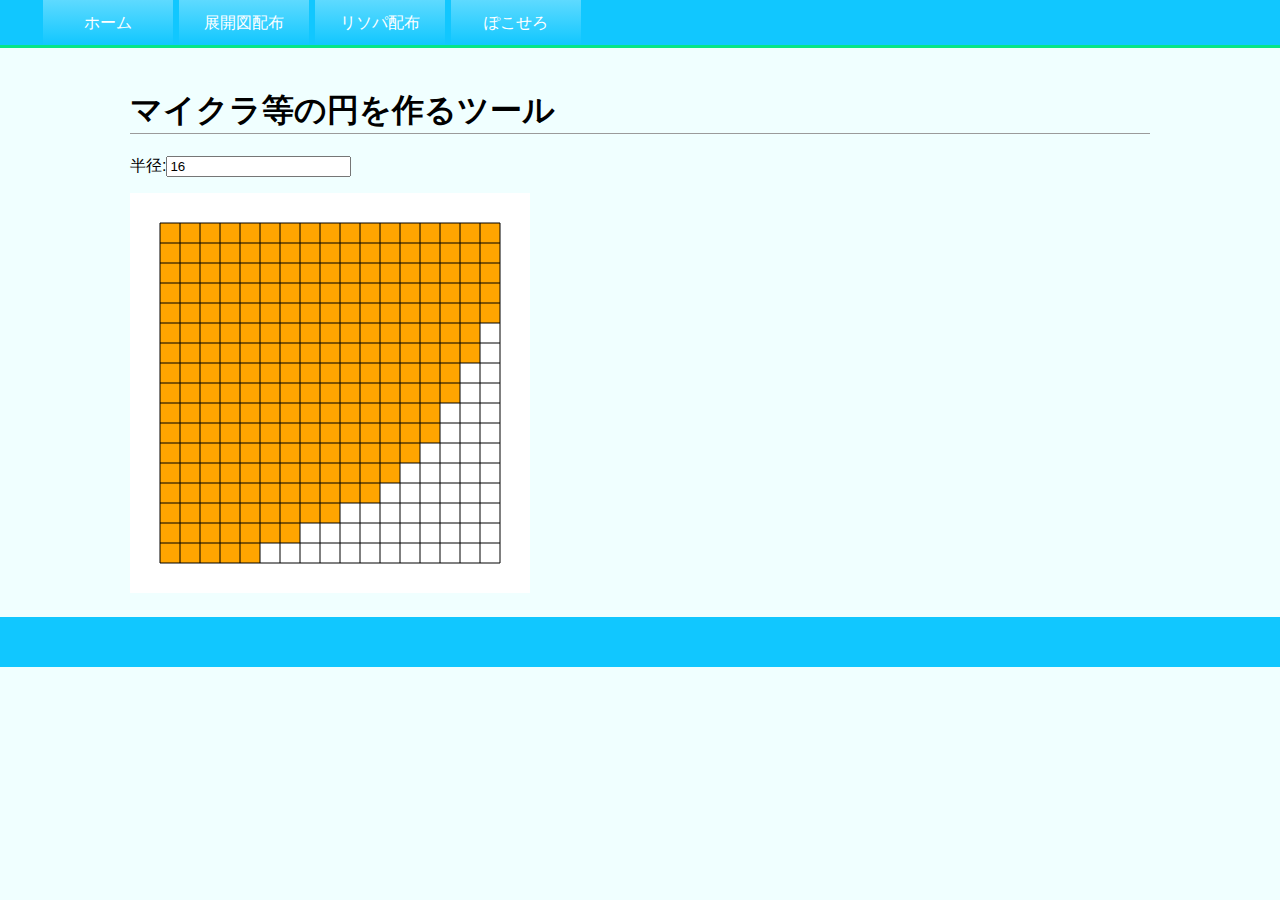
==== circle.html @ fdb739a2 "円ツールを追加" ====
<!DOCTYPE html>

<head>
	<meta charset="utf-8">
	<meta name="viewport" content="width=device-width, initial-scale=1.0">
	<title>おじぎスティーブ配布サイト</title>
	<link rel="icon" href="/images/icon.png" type="image/png">
	<link rel="stylesheet" type="text/css" href="stylesheet.css">
	<link rel="stylesheet" type="text/css" href="circle/circle.css">
	<script defer type="text/javascript" src="circle/circle.js"></script>
</head>

<body>

	<header>

		<ul>
			<li><a href="index.html" class="header-content">ホーム</a></li>
			<li><a href="ojigiSteve.html" class="header-content">展開図配布</a></li>
			<li><a href="resourcePack.html" class="header-content">リソパ配布</a></li>
			<li><a href="/pokosero/pokosero.html" class="header-content">ぽこせろ</a></li>
		</ul>
		<div class="header-under"></div>
	</header>

	<div class="content">
		<h1>マイクラ等の円を作るツール</h1>



		<p>半径:<input type="number" id="input-r" value="16"></p>

		<canvas id="out-canvas"></canvas>



	</div>

	<footer>

	</footer>
</body>

</html>
---- stylesheet.css ----
body {
	margin: 0;
	background-color: rgba(240, 255, 255);
	font-family: sans-serif;


}


header {
	background-color: rgb(17, 199, 255);
}

header ul {
	margin: 0;
	list-style: none;
}

header li {
	float: left;
	margin: 0 auto;
}

.header-content {
	text-decoration: none;
	color: #ffffff;
	line-height: 45px;
	width: 130px;
	margin: 0 3px;
	text-align: center;
	display: block;
	background-color: rgb(94, 218, 255);
	background: linear-gradient(rgb(94, 218, 255), rgb(17, 199, 255));
}

.header-content:hover {
	background: linear-gradient(rgb(57, 209, 255), rgba(0, 255, 34, 0.541));
}

.header-under {
	clear: both;
	height: 3px;
	background-color: rgba(0, 255, 34, 0.541);
}

/*ここから中身*/
.content {
	width: 80%;
	margin: 0 auto;
	padding: 20px;

	width: auto;
	max-width: 1020px;
	min-width: 640px;
	margin: 0 auto;
}

.content h1 {
	border-bottom: 1px solid rgb(155, 155, 155);
}


/*動画部分*/
.mv-wrap {
	/* 動画部分をおっきくwrap */
	position: relative;
	height: 100%;
}

.video-wrap {
	position: relative;
	top: 0;
	left: 0;
	width: 100%;


}

video {
	display: block;
	width: 100%;
	max-height: 800px;
	object-fit: cover;

}

.mv-bg {
	/*動画暗くする用れいやー*/
	display: block;
	width: 100%;
	height: 100%;
	position: absolute;
	top: 0;
	left: 0;
	background-color: rgba(0, 30, 30, 0.3);
	z-index: 2;
}


/*動画上の文字とかいれるとこ*/
.mv-overbox {
	width: 90%;
	height: 28vw;
	position: absolute;
	top: 0;
	bottom: 0;
	right: 0;
	left: 0;
	z-index: 3;
	margin: auto;
	color: #fff;
}

.mvbox-title {
	font-size: 8vw;
	margin: 0;
}

.mvbox-icon {
	height: 15vw;
	float: left;
}

.mv-icon-right {
	float: left;
	margin: 2vw 4vw;
}

.mvbox-txt {
	font-size: 2.5vw;
	margin: 0 0 1vw 0;
}

.icon-box {
	display: inline-block;
	background-color: rgba(255, 255, 255, 0.5);
	height: 5vw;
	border-radius: 1vw;
}

.icon-box p {
	float: left;
	text-align: center;
	font-size: 2vw;
	line-height: 5vw;
	margin: 0;
	margin-left: 1vw;
}

.sns-icon {
	height: 4vw;
	margin: 0.5vw;
	float: left;
}

.sns-icon:hover {
	filter: drop-shadow(0 0 10px #000000);
}

footer {
	height: 50px;
	width: 100%;
	background-color: rgb(17, 199, 255);
}
---- circle/circle.css ----
#out-canvas {
	background-color: white;
}
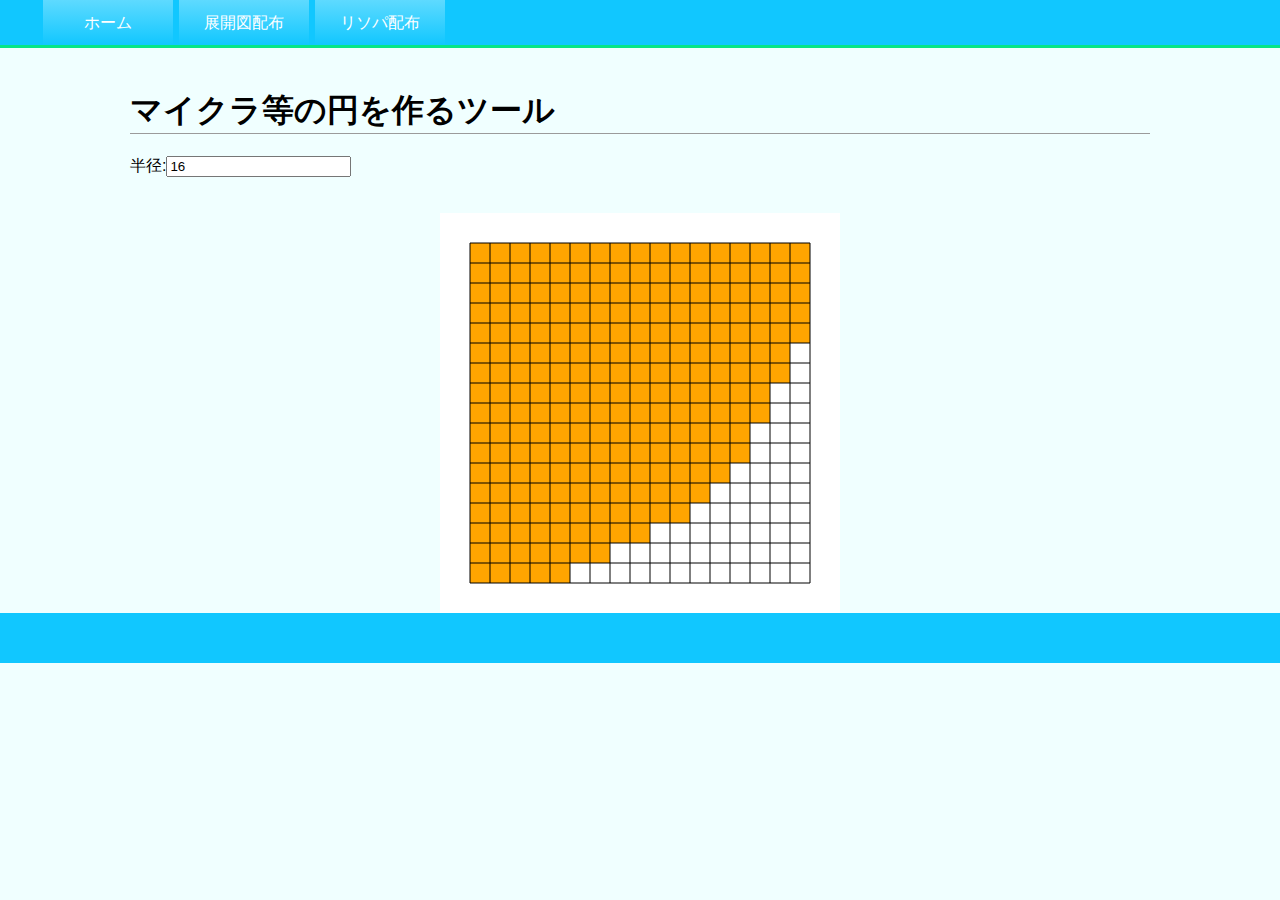
==== commit 55cacb35: "円ツールスクロールバー追加" ====
--- a/circle.html
+++ b/circle.html
@@ -18,7 +18,6 @@
 			<li><a href="index.html" class="header-content">ホーム</a></li>
 			<li><a href="ojigiSteve.html" class="header-content">展開図配布</a></li>
 			<li><a href="resourcePack.html" class="header-content">リソパ配布</a></li>
-			<li><a href="/pokosero/pokosero.html" class="header-content">ぽこせろ</a></li>
 		</ul>
 		<div class="header-under"></div>
 	</header>
@@ -30,10 +29,14 @@
 
 		<p>半径:<input type="number" id="input-r" value="16"></p>
 
-		<canvas id="out-canvas"></canvas>
 
 
 
+
+	</div>
+
+	<div class="canvas-wrap">
+		<canvas id="out-canvas"></canvas>
 	</div>
 
 	<footer>
--- a/circle/circle.css
+++ b/circle/circle.css
@@ -1,3 +1,11 @@
+.canvas-wrap {
+	white-space: nowrap;
+	overflow: auto;
+}
+
 #out-canvas {
+	display: block;
 	background-color: white;
+	margin: auto;
+
 }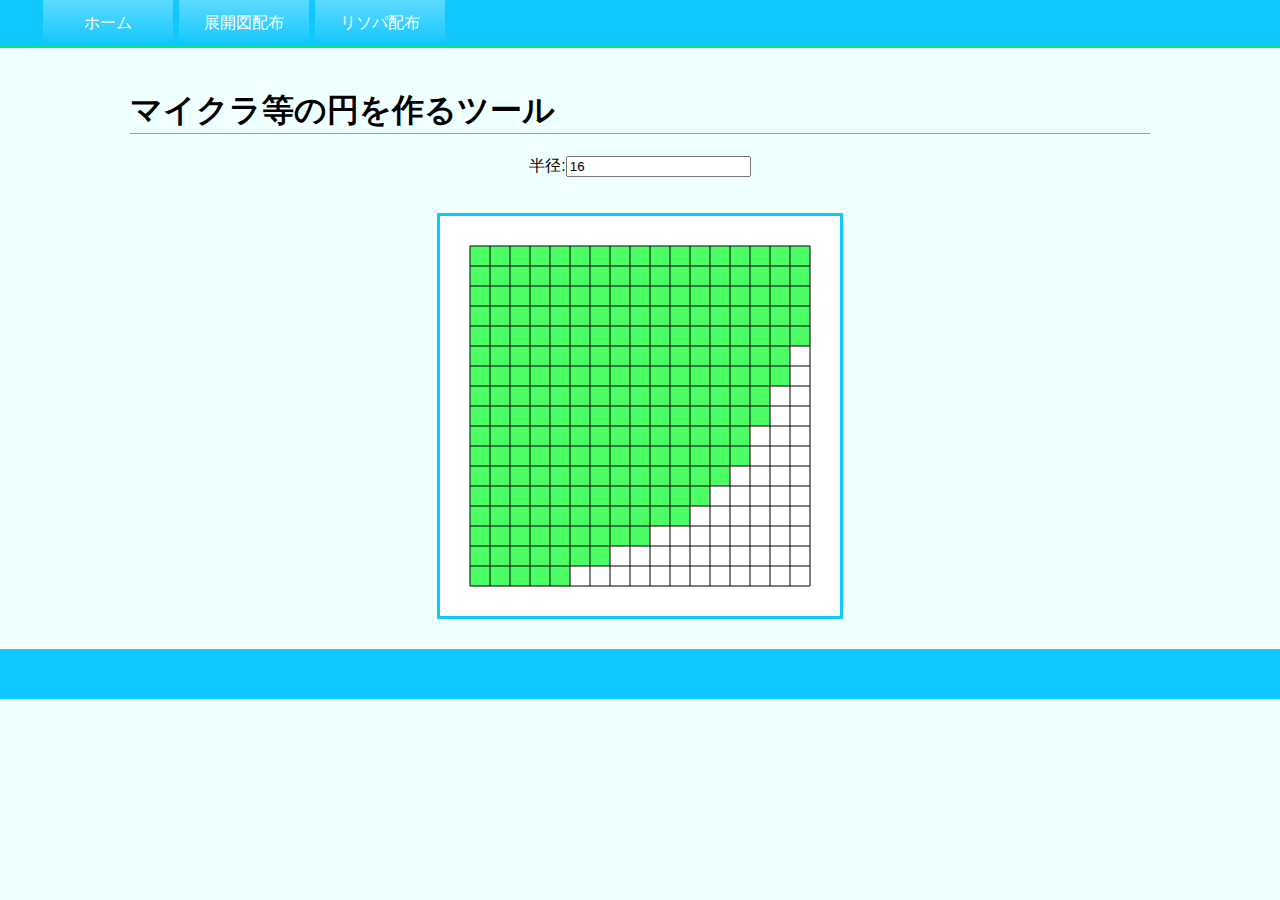
==== commit c36b8e63: "色々調整" ====
--- a/circle.html
+++ b/circle.html
@@ -27,7 +27,7 @@
 
 
 
-		<p>半径:<input type="number" id="input-r" value="16"></p>
+		<p class="input-p">半径:<input type="number" id="input-r" value="16"></p>
 
 
 
--- a/circle/circle.css
+++ b/circle/circle.css
@@ -1,11 +1,17 @@
+.input-p {
+	text-align: center;
+}
+
 .canvas-wrap {
 	white-space: nowrap;
 	overflow: auto;
+	margin-bottom: 30px;
 }
 
 #out-canvas {
 	display: block;
 	background-color: white;
 	margin: auto;
-
+	border: solid;
+	border-color: rgb(17, 199, 255);
 }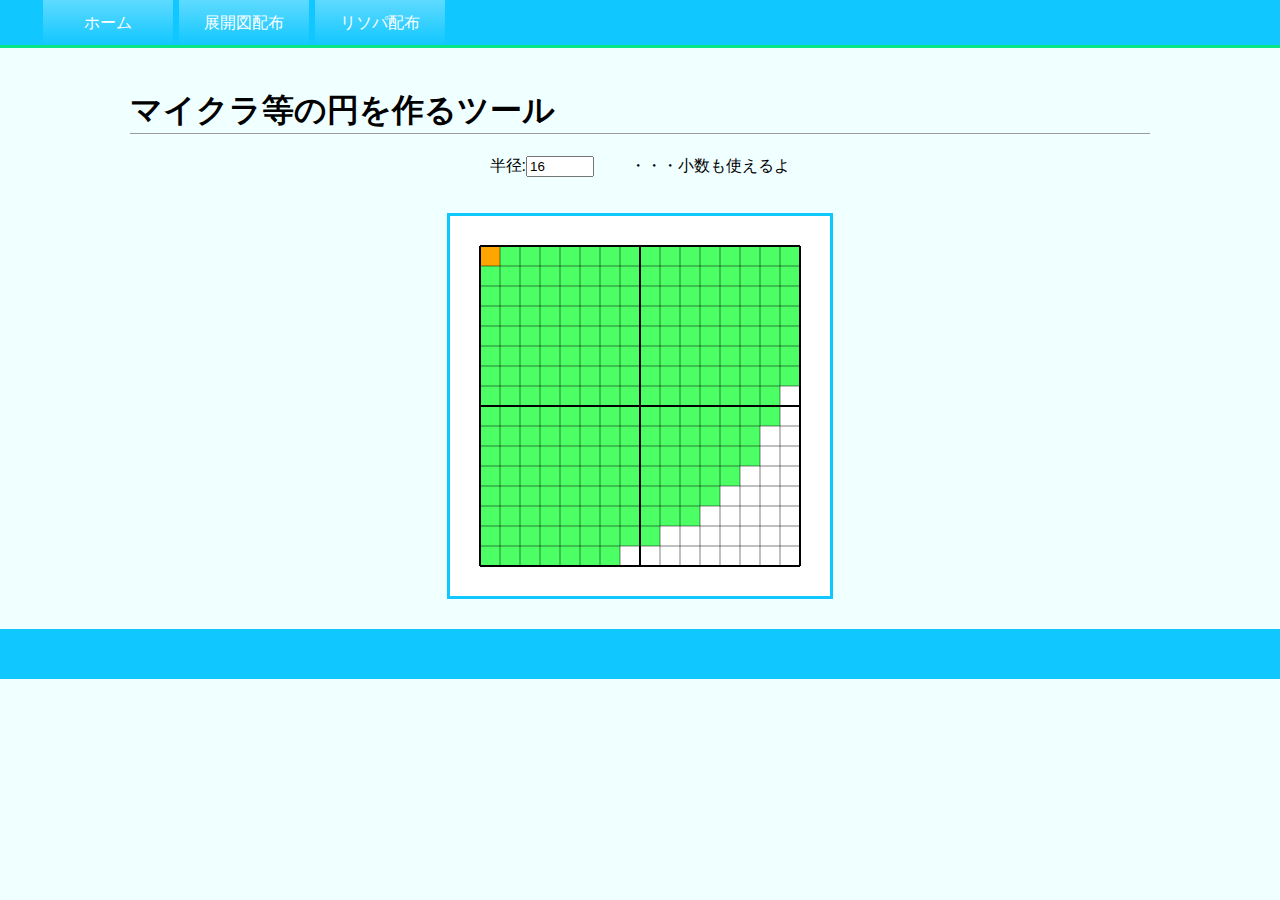
==== commit bdfdf702: "補助グリッド、左上オレンジ追加" ====
--- a/circle.html
+++ b/circle.html
@@ -27,10 +27,7 @@
 
 
 
-		<p class="input-p">半径:<input type="number" id="input-r" value="16"></p>
-
-
-
+		<p class="input-p">半径:<input type="number" id="input-r" value="16"> 　　・・・小数も使えるよ</p>
 
 
 	</div>
--- a/circle/circle.css
+++ b/circle/circle.css
@@ -1,5 +1,9 @@
 .input-p {
 	text-align: center;
+}
+
+#input-r {
+	width: 60px;
 }
 
 .canvas-wrap {
